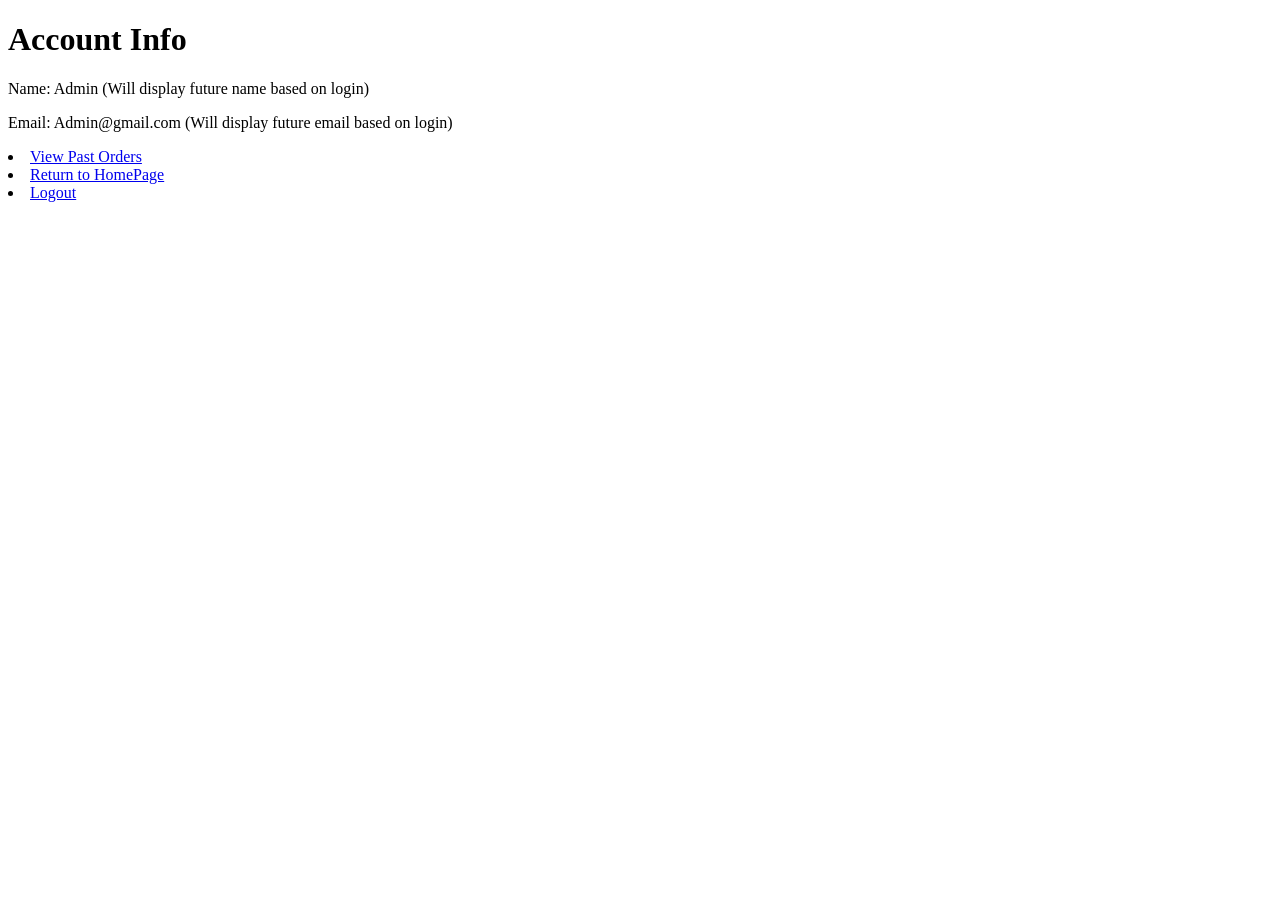
==== Phase2_Web_Page/AccountInfo.html @ f74e1f3e "1st" ====
<!DOCTYPE html>
<html>
  <head>
    <title>CloudSev</title>
    <link rel="stylesheet" type="text/css" href="css/bootstrap.css" />
  </head>
  <body>
    <h1>Account Info</h1>
	
	<p>Name: Admin (Will display future name based on login)</p>
	<p></p>
	<p>Email: Admin@gmail.com (Will display future email based on login)</p>
	<p></p>
	<li><a href="UsersPastOrders.html">View Past Orders</a></li>
	<li><a href="HomePage.html">Return to HomePage</a></li>
	<li><a href="Login.html">Logout</a></li>
  </body>
</html>
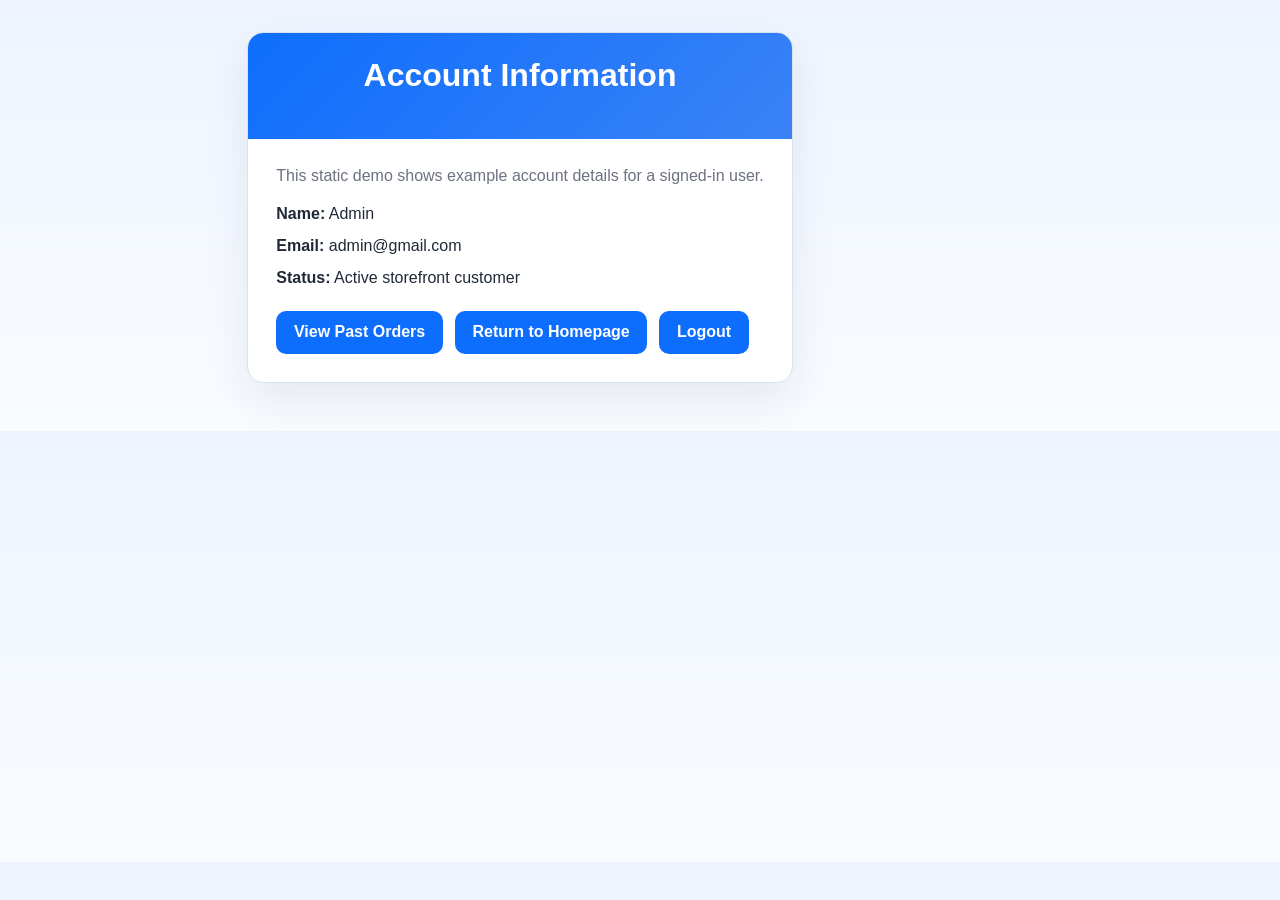
==== commit 07f2fb81: "Host actual Phase2 website with Terraform" ====
--- a/Phase2_Web_Page/AccountInfo.html
+++ b/Phase2_Web_Page/AccountInfo.html
@@ -1,18 +1,34 @@
-<!DOCTYPE html>
-<html>
-  <head>
-    <title>CloudSev</title>
-    <link rel="stylesheet" type="text/css" href="css/bootstrap.css" />
-  </head>
-  <body>
-    <h1>Account Info</h1>
-	
-	<p>Name: Admin (Will display future name based on login)</p>
-	<p></p>
-	<p>Email: Admin@gmail.com (Will display future email based on login)</p>
-	<p></p>
-	<li><a href="UsersPastOrders.html">View Past Orders</a></li>
-	<li><a href="HomePage.html">Return to HomePage</a></li>
-	<li><a href="Login.html">Logout</a></li>
-  </body>
-</html>
+<!DOCTYPE html>
+<html lang="en">
+  <head>
+    <meta charset="UTF-8" />
+    <meta name="viewport" content="width=device-width, initial-scale=1.0" />
+    <title>CloudSev | Account Info</title>
+    <link rel="stylesheet" type="text/css" href="css/bootstrap.css" />
+  </head>
+  <body>
+    <div class="container">
+      <div class="row col-md-6 col-md-offset-3">
+        <div class="panel panel-primary">
+          <div class="panel-heading text-center">
+            <h1>Account Information</h1>
+          </div>
+          <div class="panel-body">
+            <p class="page-copy">This static demo shows example account details for a signed-in user.</p>
+            <ul class="info-list">
+              <li><strong>Name:</strong> Admin</li>
+              <li><strong>Email:</strong> admin@gmail.com</li>
+              <li><strong>Status:</strong> Active storefront customer</li>
+            </ul>
+
+            <div class="inline-actions">
+              <a class="button-link" href="UsersPastOrders.html">View Past Orders</a>
+              <a class="button-link" href="HomePage.html">Return to Homepage</a>
+              <a class="button-link" href="Login.html">Logout</a>
+            </div>
+          </div>
+        </div>
+      </div>
+    </div>
+  </body>
+</html>
